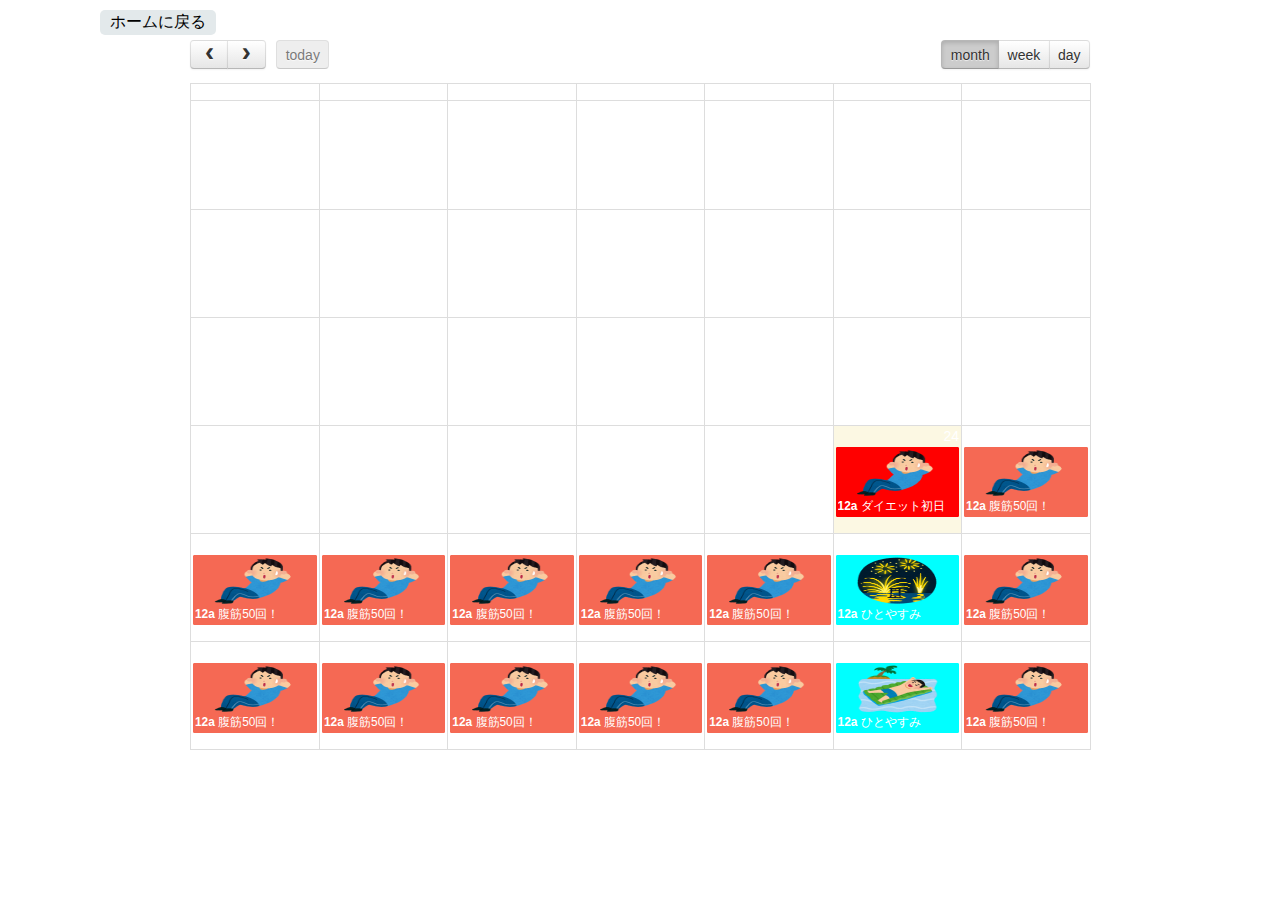
==== calender.html @ 73c9246f "add link calender.html->index.html" ====
<!DOCTYPE html>
<html>
  <head>
    <meta charset="utf-8" />
    <link href="css/fullcalendar.min.css" rel="stylesheet" />
    <script src="js/moment.min.js"></script>
    <script src="js/jquery.min.js"></script>
    <script src="js/fullcalendar.min.js"></script>
    <script>
      $(document).ready(function () {
        /* initialize the calendar
             -----------------------------------------------------------------*/
        //Date for the calendar events (dummy data)
        var date = new Date();
        var d = date.getDate(),
          m = date.getMonth(),
          y = date.getFullYear();
        $("#calendar").fullCalendar({
          header: {
            left: "prev,next today",
            center: "title",
            right: "month,agendaWeek,agendaDay",
          },
          editable: true,
          eventLimit: false, // allow "more" link when too many events
          events: [
            {
              title: "ダイエット初日",
              start: new Date(y, m, d),
              image: "event1.png",
              backgroundColor: "red", //red
              borderColor: "red", //red
            },
            {
              title: "腹筋50回！",
              start: new Date(y, m, d + 1),
              image: "event1.png",
              backgroundColor: "#f56954", //red
              borderColor: "#f56954", //red
            },
            {
              title: "腹筋50回！",
              start: new Date(y, m, d + 2),
              image: "event1.png",
              backgroundColor: "#f56954", //red
              borderColor: "#f56954", //red
            },
            {
              title: "腹筋50回！",
              start: new Date(y, m, d + 3),
              image: "event1.png",
              backgroundColor: "#f56954", //red
              borderColor: "#f56954", //red
            },
            {
              title: "腹筋50回！",
              start: new Date(y, m, d + 4),
              image: "event1.png",
              backgroundColor: "#f56954", //red
              borderColor: "#f56954", //red
            },
            {
              title: "腹筋50回！",
              start: new Date(y, m, d + 5),
              image: "event1.png",
              backgroundColor: "#f56954", //red
              borderColor: "#f56954", //red
            },
            {
              title: "腹筋50回！",
              start: new Date(y, m, d + 6),
              image: "event1.png",
              backgroundColor: "#f56954", //red
              borderColor: "#f56954", //red
            },
            {
              title: "ひとやすみ",
              start: new Date(y, m, d + 7),
              image: "event5.png",
              backgroundColor: "aqua", //red
              borderColor: "aqua", //red
            },
            {
              title: "腹筋50回！",
              start: new Date(y, m, d + 8),
              image: "event1.png",
              backgroundColor: "#f56954", //red
              borderColor: "#f56954", //red
            },
            {
              title: "腹筋50回！",
              start: new Date(y, m, d + 9),
              image: "event1.png",
              backgroundColor: "#f56954", //red
              borderColor: "#f56954", //red
            },
            {
              title: "腹筋50回！",
              start: new Date(y, m, d + 10),
              image: "event1.png",
              backgroundColor: "#f56954", //red
              borderColor: "#f56954", //red
            },
            {
              title: "腹筋50回！",
              start: new Date(y, m, d + 11),
              image: "event1.png",
              backgroundColor: "#f56954", //red
              borderColor: "#f56954", //red
            },
            {
              title: "腹筋50回！",
              start: new Date(y, m, d + 12),
              image: "event1.png",
              backgroundColor: "#f56954", //red
              borderColor: "#f56954", //red
            },
            {
              title: "腹筋50回！",
              start: new Date(y, m, d + 13),
              image: "event1.png",
              backgroundColor: "#f56954", //red
              borderColor: "#f56954", //red
            },
            {
              title: "ひとやすみ",
              start: new Date(y, m, d + 14),
              image: "event3.png",
              backgroundColor: "aqua", //red
              borderColor: "aqua", //red
            },
            {
              title: "腹筋50回！",
              start: new Date(y, m, d + 15),
              image: "event1.png",
              backgroundColor: "#f56954", //red
              borderColor: "#f56954", //red
            },
            {
              title: "腹筋50回！",
              start: new Date(y, m, d + 16),
              image: "event1.png",
              backgroundColor: "#f56954", //red
              borderColor: "#f56954", //red
            },
            {
              title: "腹筋50回！",
              start: new Date(y, m, d + 17),
              image: "event1.png",
              backgroundColor: "#f56954", //red
              borderColor: "#f56954", //red
            },
            {
              title: "腹筋50回！",
              start: new Date(y, m, d + 18),
              image: "event1.png",
              backgroundColor: "#f56954", //red
              borderColor: "#f56954", //red
            },
            {
              title: "腹筋50回！",
              start: new Date(y, m, d + 19),
              image: "event1.png",
              backgroundColor: "#f56954", //red
              borderColor: "#f56954", //red
            },
            {
              title: "腹筋50回！",
              start: new Date(y, m, d + 20),
              image: "event1.png",
              backgroundColor: "#f56954", //red
              borderColor: "#f56954", //red
            },
            {
              title: "ひとやすみ",
              start: new Date(y, m, d + 21),
              image: "event4.png",
              backgroundColor: "aqua", //red
              borderColor: "aqua", //red
            },
            {
              title: "腹筋50回！",
              start: new Date(y, m, d + 22),
              image: "event1.png",
              backgroundColor: "#f56954", //red
              borderColor: "#f56954", //red
            },
          ],
          loading: function (bool) {
            $("#loading").toggle(bool);
          },
          eventMouseover: function (event, element) {
            $(
              '<p class="tooltip" style="background-color:' +
                event.backgroundColor +
                '"></p>'
            )
              .text(event.title)
              .appendTo("body")
              .fadeIn("fast");
          },
          eventMouseout: function (event, element) {
            $(".tooltip").remove();
          },
          eventRender: function (event, element) {
            if (event.image) {
              if (element.find("span.fc-time").length) {
                element
                  .find("span.fc-time")
                  .before(
                    $(
                      '<span class="fc-image"><img src=' +
                        event.image +
                        "></span>"
                    )
                  );
              } else {
                element
                  .find("span.fc-title")
                  .before(
                    $(
                      '<span class="fc-image"><img src=' +
                        event.image +
                        "></span>"
                    )
                  );
              }
            }

            element.mousemove(function (e) {
              var mousex = e.pageX + 10; //Get X coordinates
              var mousey = e.pageY + 5; //Get Y coordinates
              $(".tooltip").css({ top: mousey, left: mousex });
            });
          },
        });
      });
    </script>
    <style>
      body {
        margin: 0;
        padding: 0;
        font-family: "Lucida Grande", Helvetica, Arial, Verdana, sans-serif;
        font-size: 14px;
        background-image: url("night.jpg");
        background-size: cover;
        background-repeat: no-repeat;
        color: white;
      }
      #script-warning {
        display: none;
        background: #eee;
        /*background: white;*/
        border-bottom: 1px solid white;
        padding: 0 10px;
        line-height: 40px;
        text-align: center;
        font-weight: bold;
        font-size: 12px;
        color: red;
      }

      #loading {
        display: none;
        position: absolute;
        top: 10px;
        right: 10px;
      }

      #calendar {
        max-width: 900px;
        margin: 40px auto;
        padding: 0 10px;
      }
      /*Custome Stye Calender*/

      .fc-event {
        border-radius: 1px !important;
        font-weight: 300 !important;
        line-height: 1.5 !important;
      }
      .fc-image {
        display: block;
        height: 50px;
        overflow: hidden;
        position: relative;
        width: 100%;
      }
      .fc-image img {
        position: absolute;
        left: 50%;
        top: 50%;
        height: 100%;
        width: 70%;
        -webkit-transform: translate(-50%, -50%);
        -ms-transform: translate(-50%, -50%);
        transform: translate(-50%, -50%);
      }
      .tooltip {
        width: 145px;
        word-wrap: break-word;
        display: none;
        position: absolute;
        border: 1px solid #333;
        /*background-color:#161616;*/
        border-radius: 5px;
        padding: 10px;
        /*color:#fff;*/
        color: white;
        font-size: 12px Arial;
        z-index: 9999;
      }
      .img {
        position: absolute;
        top: -50px;
        left: 0px;
        width: 800px;
        height: 800px;
      }
      .wrapper {
        max-width: 1100px;
        margin: 0 auto;
      }
      .home-button {
        position: absolute;
        top: 0;
        max-width: 130px;
        background: rgb(227, 233, 235);
        border-radius: 5px;
        font-size: 1rem;
        padding: 2px 10px;
        margin: 10px;
      }
      .home-button:hover {
        background: rgb(173, 181, 184);
      }
      a {
        text-decoration: none;
        color: #000;
      }
    </style>
  </head>
  <body>
    <img
      src="hanabiSvg/hanabi_orangeBig.svg"
      class="img"
      width="400"
      height="400"
    />
    <div id="calendar"></div>
    <div class="wrapper">
      <div class="home-button"><a href="index.html">ホームに戻る</a></div>
    </div>
  </body>
</html>
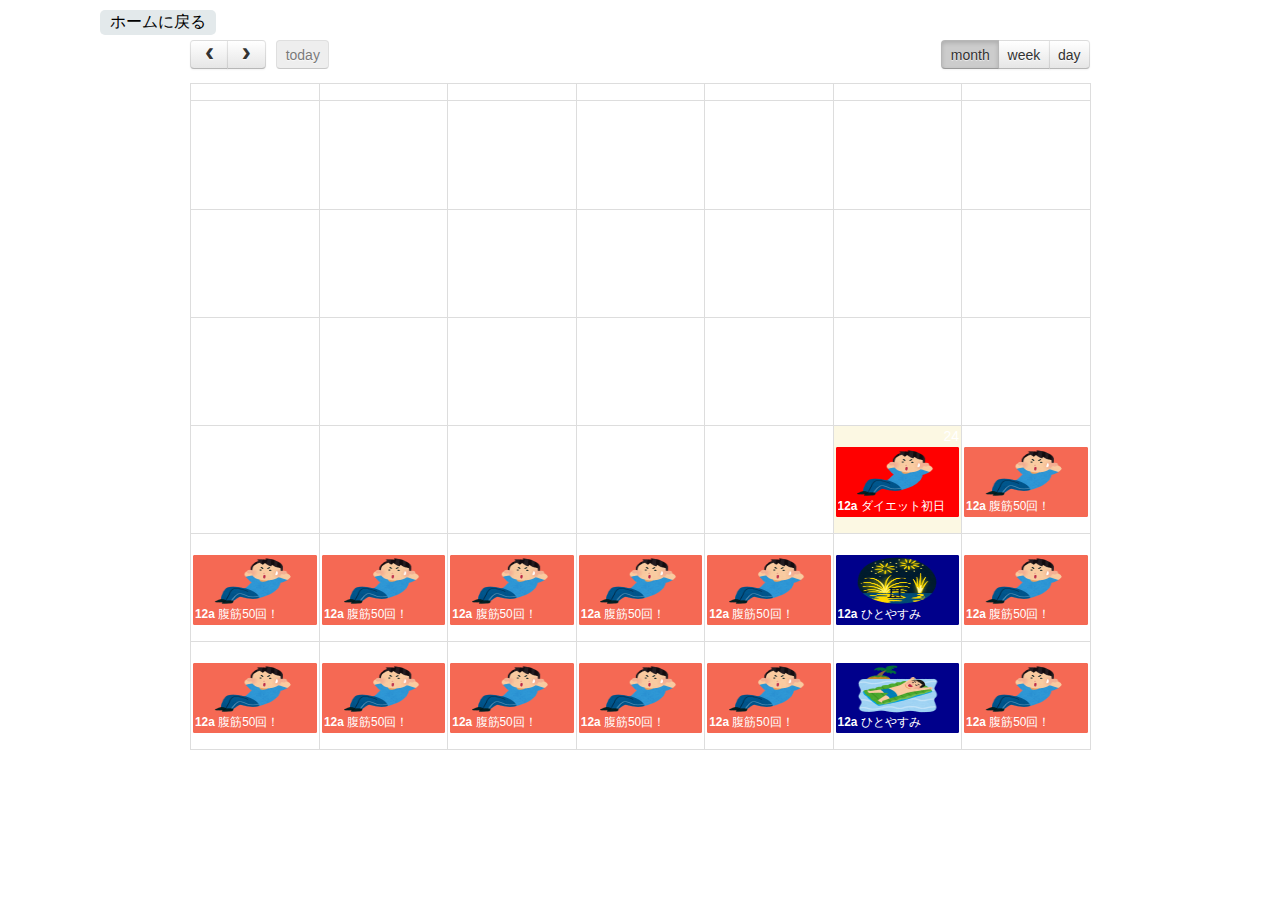
==== commit c3acd396: "花火BGMとエフェクト修正" ====
--- a/calender.html
+++ b/calender.html
@@ -77,8 +77,8 @@
               title: "ひとやすみ",
               start: new Date(y, m, d + 7),
               image: "event5.png",
-              backgroundColor: "aqua", //red
-              borderColor: "aqua", //red
+              backgroundColor: "darkblue", //red
+              borderColor: "darkblue", //red
             },
             {
               title: "腹筋50回！",
@@ -126,8 +126,8 @@
               title: "ひとやすみ",
               start: new Date(y, m, d + 14),
               image: "event3.png",
-              backgroundColor: "aqua", //red
-              borderColor: "aqua", //red
+              backgroundColor: "darkblue", //red
+              borderColor: "darkblue", //red
             },
             {
               title: "腹筋50回！",
@@ -175,8 +175,8 @@
               title: "ひとやすみ",
               start: new Date(y, m, d + 21),
               image: "event4.png",
-              backgroundColor: "aqua", //red
-              borderColor: "aqua", //red
+              backgroundColor: "darkblue", //red
+              borderColor: "darkblue", //red
             },
             {
               title: "腹筋50回！",
@@ -349,7 +349,12 @@
     />
     <div id="calendar"></div>
     <div class="wrapper">
-      <div class="home-button"><a href="index.html">ホームに戻る</a></div>
+      <div class="home-button">
+        <a
+          href="https://delightful-cliff-0bb102800.1.azurestaticapps.net/index.html"
+          >ホームに戻る</a
+        >
+      </div>
     </div>
   </body>
-</html>
+</html>